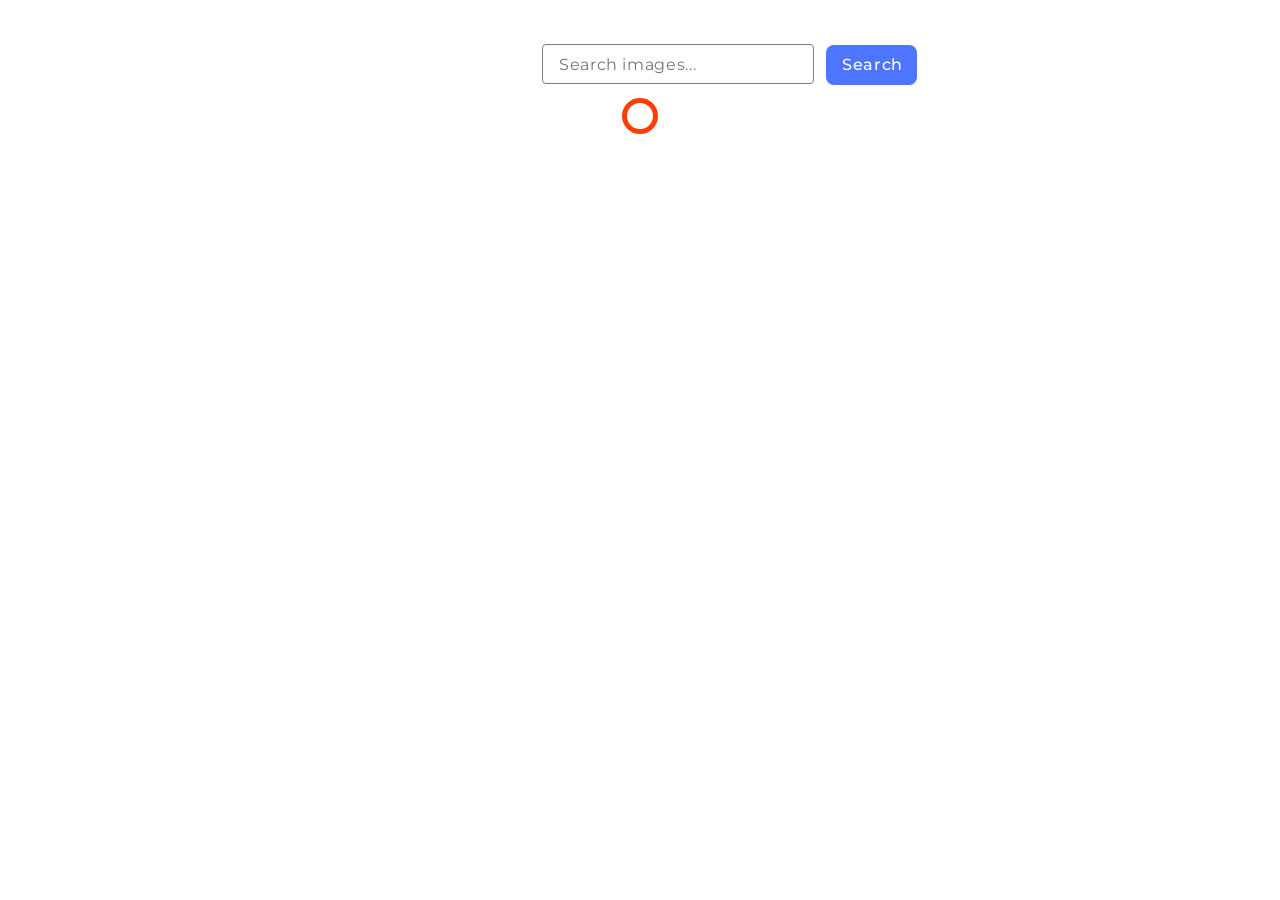
==== src/index.html @ 76b5611a "Initial commit" ====
<!DOCTYPE html>
<html lang="en">
  <head>
    <meta charset="UTF-8" />
    <meta name="viewport" content="width=device-width, initial-scale=1.0" />
    <title>Vanilla App Template</title>
    <link rel="stylesheet" href="./css/styles.css" />
    <link rel="preconnect" href="https://fonts.googleapis.com" />
    <link rel="preconnect" href="https://fonts.gstatic.com" crossorigin />
    <link
      href="https://fonts.googleapis.com/css2?family=Montserrat:wght@400;700&display=swap"
      rel="stylesheet"
    />
  </head>
  <body>
    <form class="form">
      <label>
        <input type="text" name="search" class="search-line" placeholder="Search images..." />
      </label>
      <button type="submit" class="search-button">Search</button>
    </form>
    <div class="loader"></div>
    <div class="container">
      <ul class="gallery"></ul>
    </div>
    <script type="module" src="./main.js"></script>
  </body>
</html>
---- src/css/styles.css ----
@import url('./reset.css');

.search-line {
  box-sizing: border-box;
  width: 272px;
  height: 40px;
  margin-right: 8px;
  margin-left: 534px;
  margin-top: 36px;
  margin-bottom: 8px;
  padding: 8px 16px;
  border: 1px solid #808080;
  border-radius: 4px;
  font-family: Montserrat, sans-serif;
  font-size: 16px;
  font-weight: 400;
  line-height: 24px;
  letter-spacing: 0.04em;
  text-align: left;
  color: #808080;
  transform: border 250ms ease-in-out;
}

.search-line:hover {
  border: 1px solid #000000;
}

.search-line:focus {
  border: 1px solid #4e75ff;
  outline: none;
}

.search-button {
  box-sizing: border-box;
  padding: 8px 16px;
  width: 91px;
  height: 40px;
  background-color: #4e75ff;
  border: none;
  border-radius: 8px;
  color: #fff;
  font-family: Montserrat, sans-serif;
  font-size: 16px;
  font-weight: 500;
  line-height: 24px;
  letter-spacing: 0.04em;
  text-align: center;
  transform: background-color 250ms ease-in-out;
}

.search-button:hover {
  background-color: #6c8cff;
}

.loader {
  width: 48px;
  height: 48px;
  border-radius: 50%;
  position: relative;
  margin: 0 auto;
  animation: rotate 1s linear infinite;
}
.loader::before,
.loader::after {
  content: '';
  box-sizing: border-box;
  position: absolute;
  inset: 0px;
  border-radius: 50%;
  border: 5px solid #fff;
  animation: prixClipFix 2s linear infinite;
}
.loader::after {
  border-color: #ff3d00;
  animation: prixClipFix 2s linear infinite, rotate 0.5s linear infinite reverse;
  inset: 6px;
}

@keyframes rotate {
  0% {
    transform: rotate(0deg);
  }
  100% {
    transform: rotate(360deg);
  }
}

@keyframes prixClipFix {
  0% {
    clip-path: polygon(50% 50%, 0 0, 0 0, 0 0, 0 0, 0 0);
  }
  25% {
    clip-path: polygon(50% 50%, 0 0, 100% 0, 100% 0, 100% 0, 100% 0);
  }
  50% {
    clip-path: polygon(50% 50%, 0 0, 100% 0, 100% 100%, 100% 100%, 100% 100%);
  }
  75% {
    clip-path: polygon(50% 50%, 0 0, 100% 0, 100% 100%, 0 100%, 0 100%);
  }
  100% {
    clip-path: polygon(50% 50%, 0 0, 100% 0, 100% 100%, 0 100%, 0 0);
  }
}

.container {
  width: 1128px;
  height: 648px;
}

.gallery {
  display: flex;
  flex-direction: row;
  flex-wrap: wrap;
  justify-content: center;
  column-gap: 24px;
  row-gap: 24px;
  width: 100%;
  height: 100%;
  padding: 24px 156px;
}

.gallery li {
  display: flex;
}

.gallery li a {
  box-sizing: border-box;
  display: flex;
  flex-direction: column;
  border: 1px solid #808080;
  width: 360px;
  height: 200px;
  cursor: pointer;
  transition: transform 250ms ease-in-out;
}

.gallery li a:hover {
  transform: scale(1.04);
}

.gallery li img {
  width: 100%;
  height: 76%;
  object-fit: cover;
}

.sl-wrapper {
  background-color: #2e2f42cc;
}

.sl-counter {
  font-family: Montserrat;
  font-size: 16px;
  line-height: 24px;
  letter-spacing: 0.04em;
  text-align: left;
  color: #fff !important;
}

.sl-caption {
  font-family: Montserrat;
  line-height: 24px;
  letter-spacing: 0.04em;
}

.photo-info {
  margin-top: 4px;
  display: flex;
  flex-direction: row;
  justify-content: center;
  gap: 28px;
  text-align: center;
  font-family: Montserrat;
  font-size: 12px;
  font-weight: 600;
  line-height: 16px;
  letter-spacing: 0.04em;
}

.photo-info div {
  display: flex;
  flex-direction: column;
  flex-wrap: wrap;
}

.photo-info span {
  font-family: Montserrat;
  font-size: 12px;
  font-weight: 400;
  line-height: 24px;
  letter-spacing: 0.04em;
}
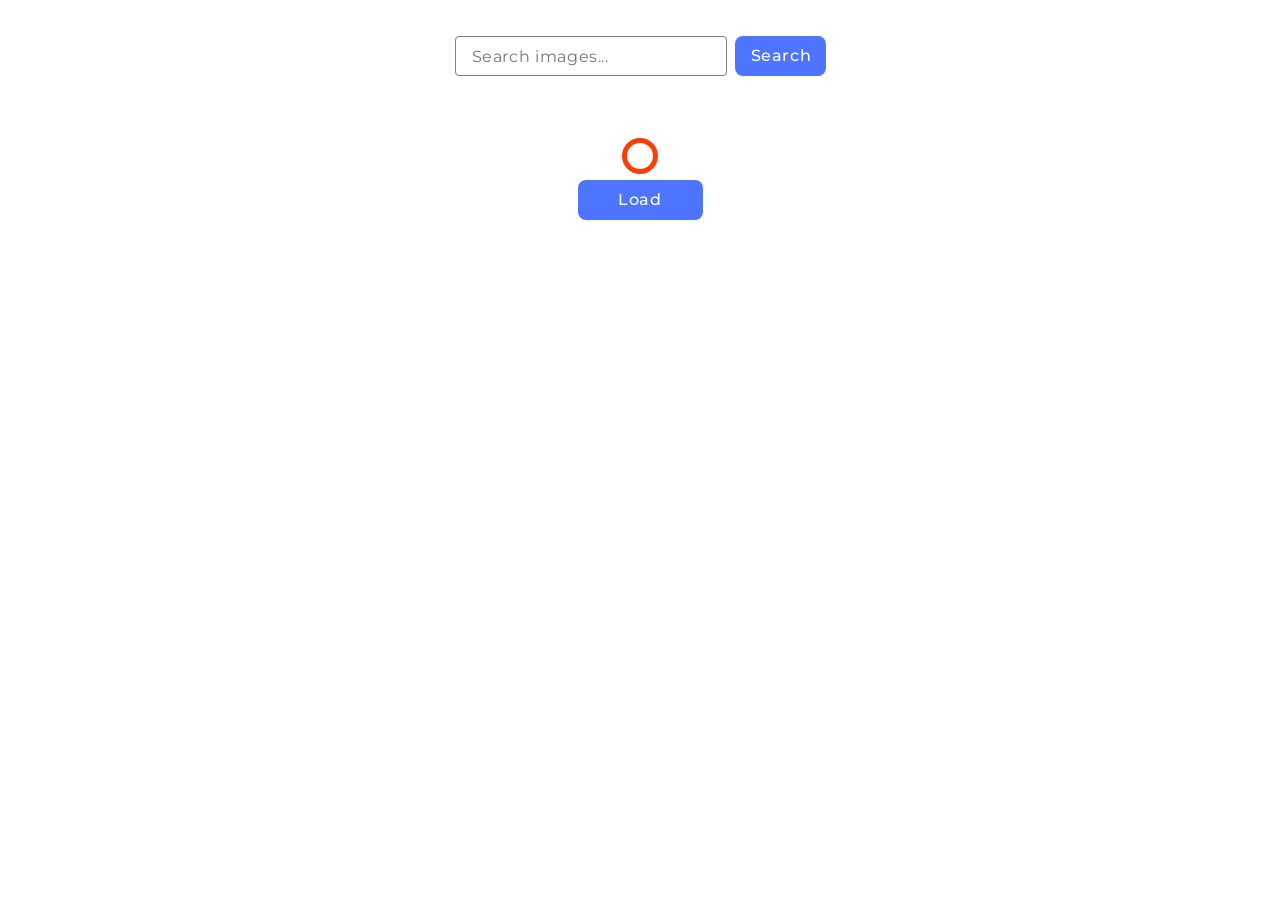
==== commit 05b39952: "task completed" ====
--- a/src/index.html
+++ b/src/index.html
@@ -15,13 +15,21 @@
   <body>
     <form class="form">
       <label>
-        <input type="text" name="search" class="search-line" placeholder="Search images..." />
+        <input
+          type="text"
+          name="search"
+          class="search-line"
+          placeholder="Search images..."
+        />
       </label>
       <button type="submit" class="search-button">Search</button>
     </form>
-    <div class="loader"></div>
     <div class="container">
       <ul class="gallery"></ul>
+      <div class="loader"></div>
+      <div class="load-btn-container">
+        <button type="submit" class="load-more-btn">Load more</button>
+      </div>
     </div>
     <script type="module" src="./main.js"></script>
   </body>
--- a/src/css/styles.css
+++ b/src/css/styles.css
@@ -5,9 +5,6 @@
   width: 272px;
   height: 40px;
   margin-right: 8px;
-  margin-left: 534px;
-  margin-top: 36px;
-  margin-bottom: 8px;
   padding: 8px 16px;
   border: 1px solid #808080;
   border-radius: 4px;
@@ -19,6 +16,15 @@
   text-align: left;
   color: #808080;
   transform: border 250ms ease-in-out;
+}
+
+.form {
+  width: 100%;
+  display: flex;
+  flex-direction: row;
+  justify-content: center;
+  margin-top: 36px;
+  margin-bottom: 8px;
 }
 
 .search-line:hover {
@@ -103,11 +109,6 @@
   }
 }
 
-.container {
-  width: 1128px;
-  height: 648px;
-}
-
 .gallery {
   display: flex;
   flex-direction: row;
@@ -117,7 +118,8 @@
   row-gap: 24px;
   width: 100%;
   height: 100%;
-  padding: 24px 156px;
+  padding: 24px 0;
+  box-sizing: border-box;
 }
 
 .gallery li {
@@ -191,3 +193,29 @@
   line-height: 24px;
   letter-spacing: 0.04em;
 }
+
+.load-more-btn {
+  box-sizing: border-box;
+  padding: 8px 16px;
+  width: 125px;
+  height: 40px;
+  background-color: #4e75ff;
+  border: none;
+  border-radius: 8px;
+  color: #fff;
+  font-family: Montserrat, sans-serif;
+  font-size: 16px;
+  font-weight: 500;
+  line-height: 24px;
+  letter-spacing: 0.04em;
+  text-align: center;
+  transform: background-color 250ms ease-in-out;
+}
+
+.load-more-btn:hover {
+  background-color: #6c8cff;
+}
+.load-btn-container {
+  display: flex;
+  justify-content: center;
+}
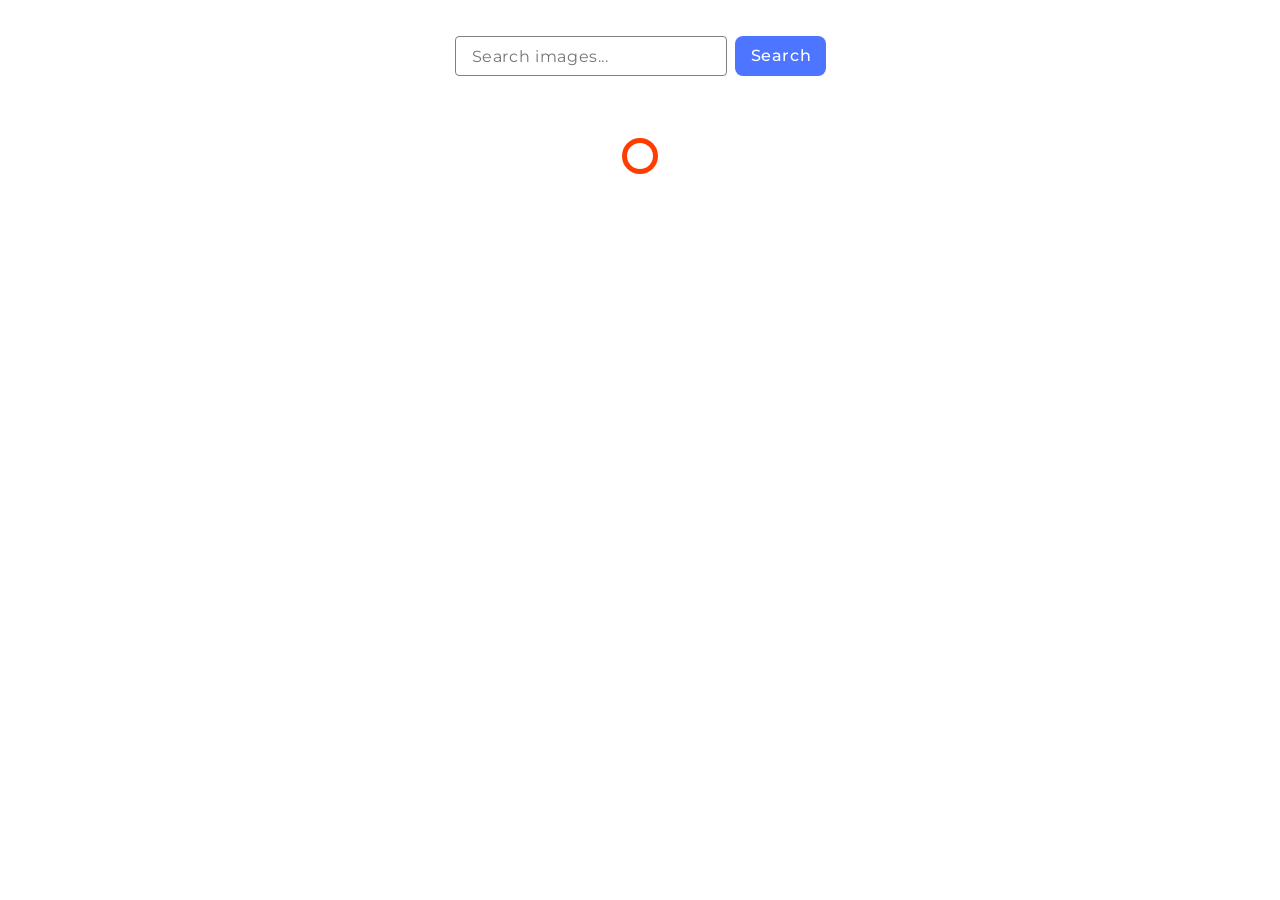
==== commit 36b5b224: "update" ====
--- a/src/index.html
+++ b/src/index.html
@@ -28,7 +28,9 @@
       <ul class="gallery"></ul>
       <div class="loader"></div>
       <div class="load-btn-container">
-        <button type="submit" class="load-more-btn">Load more</button>
+        <button type="submit" class="load-more-btn" style="display: none">
+          Load more
+        </button>
       </div>
     </div>
     <script type="module" src="./main.js"></script>
